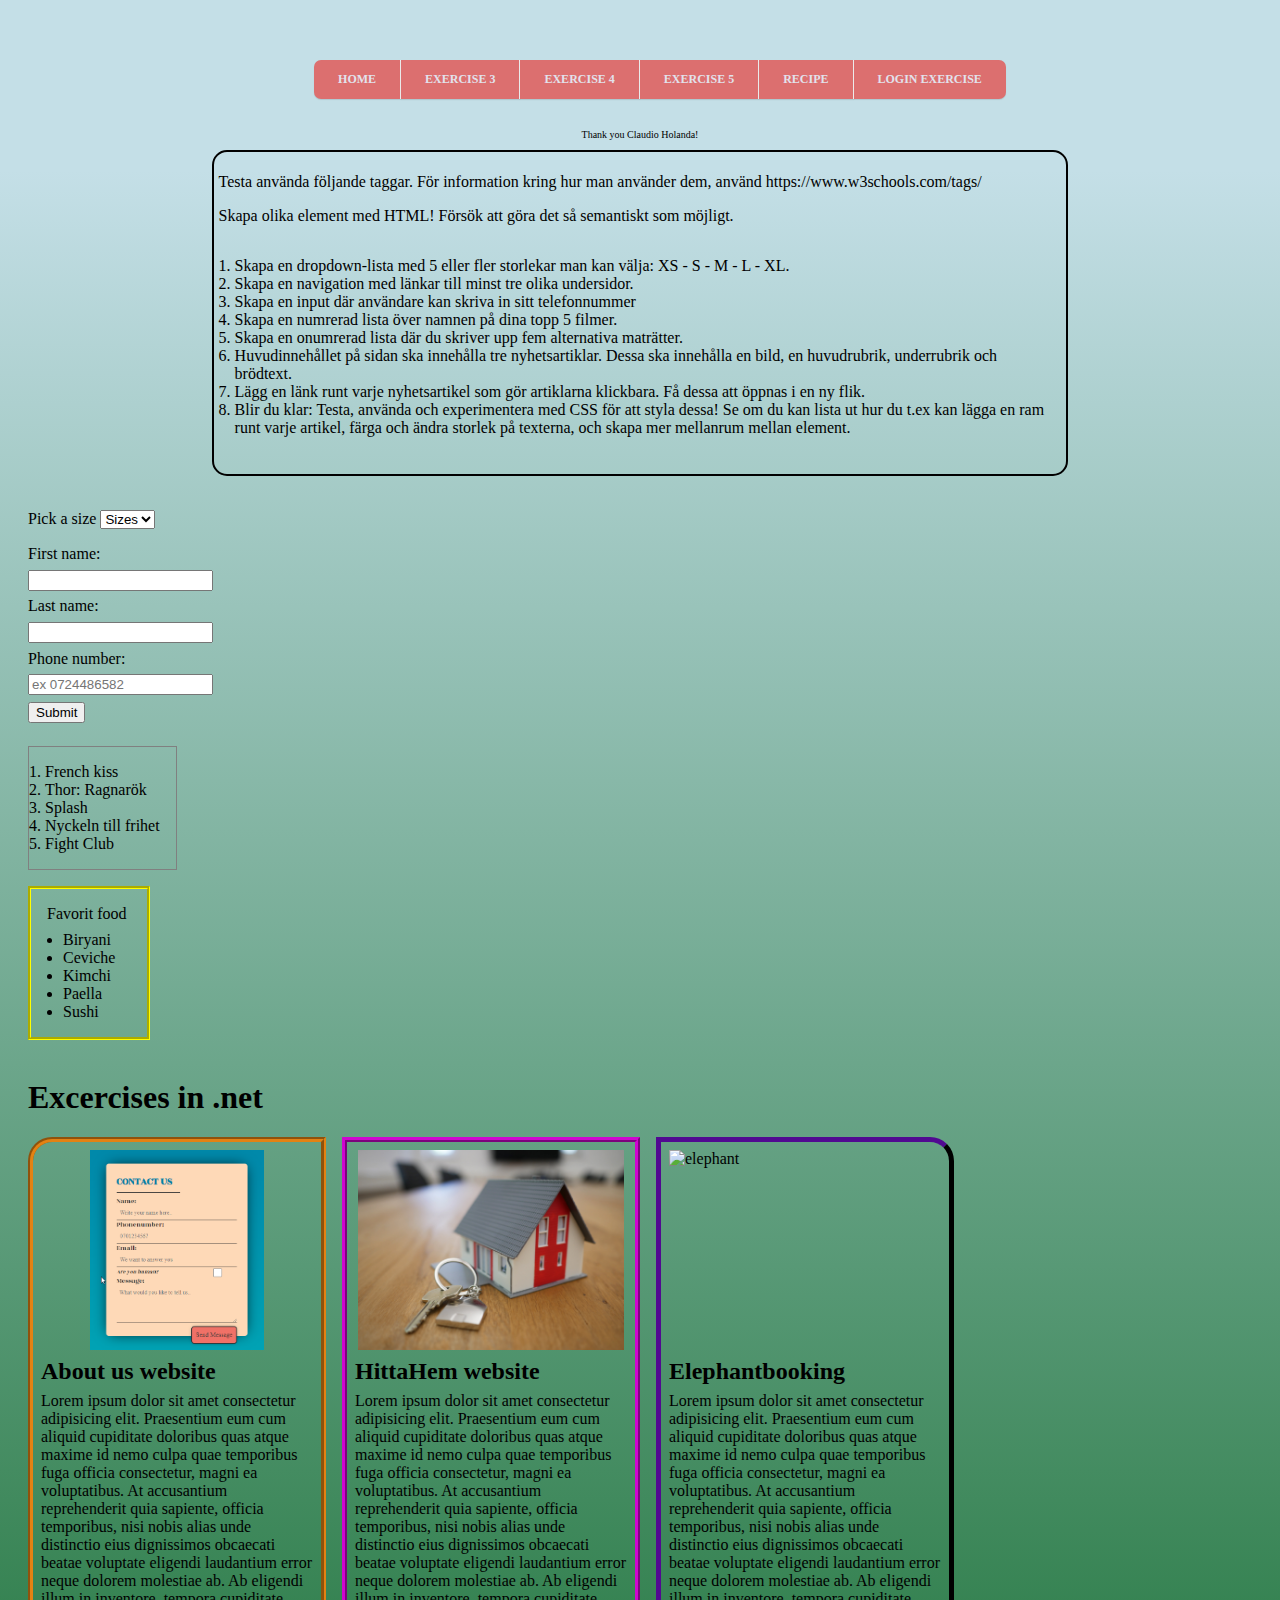
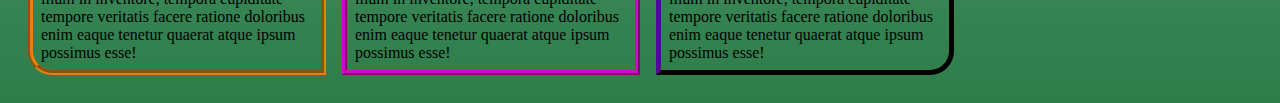
==== exercise2.html @ 14e94b46 "First commit" ====
<!DOCTYPE html>
<html lang="en">
  <head>
    <meta charset="UTF-8" />
    <meta
      name="viewport"
      content="width=device-width, initial-scale=1.0"
    />
    <title>Exercise 2</title>  
    <link rel="stylesheet" href="/CSS/style.css" />  
    <link rel="stylesheet" href="/CSS/exercisestyle.css" />
    <link rel="stylesheet" href="/CSS/navigationbar2style.css" />
  </head>
  <body>
    <nav class="skew-menu">
      <ul>
        <li><a href="Index.html">Home</a></li>
        <li><a href="exercise3.html">Exercise 3</a></li>
        <li><a href="exercise4.html">Exercise 4</a></li>
        <li><a href="exercise5.html">Exercise 5</a></li>      
        <li><a href="recipe.html">Recipe</a></li>
        <li><a href="loggin.html">Login Exercise</a></li>        
        <!-- <li><a href="pictures.html">Pictures</a></li>         -->
      </ul>        
    </nav>
    <div class="thanks">
      <blockquote cite="https://codepen.io/kazzkiq">Thank you Claudio Holanda!</blockquote>
    </div>
    <div class="instruction">
      <p>Testa använda följande taggar. För information kring hur man använder dem, använd https://www.w3schools.com/tags/</p>
      <p>Skapa olika element med HTML! Försök att göra det så semantiskt som möjligt.</p>
      <ol>
        <li>Skapa en dropdown-lista med 5 eller fler storlekar man kan välja:  XS - S - M - L - XL.</li>
        <li>Skapa en navigation med länkar till minst tre olika undersidor.</li>
        <li>Skapa en input där användare kan skriva in sitt telefonnummer</li>
        <li>Skapa en numrerad lista över namnen på dina topp 5 filmer.</li>
        <li>Skapa en onumrerad lista där du skriver upp fem alternativa maträtter.</li>
        <li>Huvudinnehållet på sidan ska innehålla tre nyhetsartiklar. Dessa ska innehålla en bild,
           en huvudrubrik, underrubrik och brödtext.</li>
        <li>Lägg en länk runt varje nyhetsartikel som gör artiklarna klickbara. Få dessa att öppnas i en ny flik.</li>
        <li>Blir du klar: Testa, använda och experimentera med CSS för att styla dessa! Se om du kan lista ut hur du t.ex kan lägga en ram runt varje artikel, färga och ändra storlek på texterna, och skapa mer mellanrum mellan element.</li>

      </ol>
    </div>  

    <br />
    <div class="dropdown">
    <label for="sizes" class="lable"
      >Pick a size</label
    >
    <select
      name="sizes"
      id="sizes"
      class="dropdownlist"
    >
      <option value="välj" selected disabled hidden>Sizes</option>
      <option value="xsmall" disabled>XS</option>
      <option value="small">S</option>
      <option value="medium">M</option>
      <option value="large" hidden>L</option>
      <option value="xlarge">XL</option>
    </select>
    </div>
    
    <div class="contactform">
      <form>
        <label>First name:</label>
        <input
          type="text"
          id="firstname"
          name="firstname"
        />
        <label>Last name:</label>
        <input
          type="text"
          id="lastname"
          name="lastname"
        />
        <label>Phone number:</label>
        <input placeholder="ex 0724486582"
          type="tel"
          id="tel"
          name="tel"
        />
        <input type="submit" value="Submit" />
      </form>
    </div>
    <ol>
      <li>French kiss</li>
      <li>Thor: Ragnarök</li>
      <li>Splash</li>
      <li>Nyckeln till frihet</li>
      <li>Fight Club</li>
    </ol>
    <div class="unordedlist">
      <label>Favorit food</label>
      <ul>
        <li>Biryani</li>
        <li>Ceviche</li>
        <li>Kimchi</li>
        <li>Paella</li>
        <li>Sushi</li>
      </ul>
      </div>

    <br />
    <h1 class="exerciseheading">
      Excercises in .net
    </h1>
    <main class="articles">
      <article class="articlebox" id="articleaboutus">
        <a href="#" target="_blank" class="blanklink">
          <div class="articleimage">
            <img
              src="/images/ContactUs.png"
              alt="contact form example"
            />
          </div>
          <h2 class="articleheading">
            About us website
          </h2>
          <p class="articletext">
            Lorem ipsum dolor sit amet consectetur
            adipisicing elit. Praesentium eum cum
            aliquid cupiditate doloribus quas atque
            maxime id nemo culpa quae temporibus
            fuga officia consectetur, magni ea
            voluptatibus. At accusantium
            reprehenderit quia sapiente, officia
            temporibus, nisi nobis alias unde
            distinctio eius dignissimos obcaecati
            beatae voluptate eligendi laudantium
            error neque dolorem molestiae ab. Ab
            eligendi illum in inventore, tempora
            cupiditate tempore veritatis facere
            ratione doloribus enim eaque tenetur
            quaerat atque ipsum possimus esse!
          </p>
        </a>
      </article>

      <article class="articlebox" id="articlehittahem">
        <a href="pictures.html" target="_blank" class="blanklink">
          <div class="articleimage">
            <img
              src="/images/hittahem.jpg"
              alt="House and a key"
            />
          </div>
          <h2 class="articleheading">
            HittaHem website
          </h2>
          <p class="articletext">
            Lorem ipsum dolor sit amet consectetur
            adipisicing elit. Praesentium eum cum
            aliquid cupiditate doloribus quas atque
            maxime id nemo culpa quae temporibus
            fuga officia consectetur, magni ea
            voluptatibus. At accusantium
            reprehenderit quia sapiente, officia
            temporibus, nisi nobis alias unde
            distinctio eius dignissimos obcaecati
            beatae voluptate eligendi laudantium
            error neque dolorem molestiae ab. Ab
            eligendi illum in inventore, tempora
            cupiditate tempore veritatis facere
            ratione doloribus enim eaque tenetur
            quaerat atque ipsum possimus esse!
          </p>
        </a>
      </article>

      <article class="articlebox" id="articleelephantbooking">
        <a href="pictures.html" target="_blank" class="blanklink">
          <div class="articleimage">
            <img
              src="https://images.rawpixel.com/image_social_landscape/cHJpdmF0ZS9zdGF0aWMvaW1hZ2VzL3dlYnNpdGUvMjAyMi0wNS9mbDI2NTE4ODM1NTQyLWltYWdlLWt5YmVsYWZvLmpwZw.jpg?s=RDhrwInOTC_wugQKRAY3HRi0ybmxpAdzpQSeOz9ZAwA"
              alt="elephant"
            />
          </div>
          <h2 class="articleheading">
            Elephantbooking
          </h2>
          <p class="articletext">
            Lorem ipsum dolor sit amet consectetur
            adipisicing elit. Praesentium eum cum
            aliquid cupiditate doloribus quas atque
            maxime id nemo culpa quae temporibus
            fuga officia consectetur, magni ea
            voluptatibus. At accusantium
            reprehenderit quia sapiente, officia
            temporibus, nisi nobis alias unde
            distinctio eius dignissimos obcaecati
            beatae voluptate eligendi laudantium
            error neque dolorem molestiae ab. Ab
            eligendi illum in inventore, tempora
            cupiditate tempore veritatis facere
            ratione doloribus enim eaque tenetur
            quaerat atque ipsum possimus esse!
          </p>
        </a>
      </article>
    </main>
  </body>
</html>
---- CSS/style.css ----
body{
  display: flex;
  flex-direction: column;
  padding: 20px;
  font-family: serif;
  background: linear-gradient(  
    #c4dfe7 10%, #2d7d49
 );
 background-repeat:no-repeat
}
.pulse {
  animation: pulse 3s infinite;
}
@keyframes pulse {
  0% {
    font-variation-settings: 'wght' 100;
  }
  50% {
    font-variation-settings: 'wght' 700;
  }
  100% {
    font-variation-settings: 'wght' 100;
  }
}
.welcomeimage{
  width: 100%;
  height: 150px;
  object-fit: cover;
  align-self: center;
}
.unordedlist a {
  text-decoration: none;
  color:#fee770;
  line-height: 50%;
}
.thanks{
  font-size: 10px;
  display: flex;
  justify-content: center;
}
#contactme {
  list-style-type: none;
  padding: 10px;
  margin: 0;
}
.articleheading {
  margin: 0.3em 0;
}
.articletext {
  margin: 0em;
}
.keepreading {
  margin: 0.3em;
  & a{
    color: #fee770;
  } 
}
.blanklink {
  text-decoration: none;
  color: black;
}

@media only screen and (min-width:600px) {
  .welcomesite {
    max-width: 900px;
    display: flex;
    flex-direction: column;
    align-self: center;
  }
  .welcomeimage {
    width: 70%;
    height: 320px;
  }
}
@media only screen and (max-height:380px){
  .welcomeimage{
    display: none;
  }
}
---- CSS/exercisestyle.css ----
.instruction{
  border: solid 2px black;
  border-radius: 15px;
  padding: 5px;
  width: fit-content;
  margin-left: 15%;
  margin-right: 15%;
  & ol{
    border: none;
  }
}
.dropdown{
  margin: 1em 0;
}
#sizes {
  max-width: 33em;
}
.contactform{ 
  & input{
    display: block;
    margin:0.5em 0;
  }
}
ol{
  width: fit-content;
  border: solid gray 1px;
  padding: 1em;
  
}
.unordedlist{
  border: groove yellow 3px;
  width: fit-content;
  padding: 1em;
  & ul{
    padding: 0 1em;
    margin: 0.5em 0 0 0;
  }
}
.articles {
  display: flex;
  flex-direction: column;
  gap: 1em;
}
.articlebox{
  display: flex;
  max-width: 17em;
  & .blanklink{
    display: flex;
    flex-direction: column;
    & .articleimage{
      display: flex;
      justify-content: center;   
    }
  }
}
.articleimage img {
  width: 17em;
  height: 200px;
  object-fit: contain;
  align-self: center;
}
#articleaboutus {
  border: 5px groove rgb(227, 130, 19);
  border-radius: 1.5em 1.5em 0 0; 
  padding: 0.5em;  
  /* transform: skew(-25deg); */
}
#articlehittahem {
  border: 5px ridge rgb(208, 6, 208);  
  padding: 0.5em;  
  /* transform: skew(-25deg); */
}
#articleelephantbooking {
  border: 5px outset rgb(34, 4, 61);
  border-radius: 0 0 1.5em 1.5em; 
  padding: 0.5em;  
  /* transform: skew(-25deg); */

}

@media only screen and (min-width:600px) {
  .articles {
    display: flex;
    flex-flow: row wrap;
    gap: 1em;
  }
  #articleaboutus{
    border-radius: 1.5em 0em 0em 1.5em;
  }
  #articlehittahem{
    border-radius: 0em 0em 0em 0em;
  }
  #articleelephantbooking {
    border-radius: 0em 1.5em 1.5em 0em;
  }
}

@media only screen and (max-width:280px)  {
  .exerciseheading {
    font-size: 30px;
  }
  .articles {
    display: flex;
    flex-flow: column;
    gap: 1em;
  }
  .articleimage img {
    width: 12em;
  } 
}
---- CSS/navigationbar2style.css ----
.skew-menu {
  text-align: center;
  margin-top: 1em;
}
.skew-menu ul {
  display: inline-block;
  flex-flow: row wrap;
  justify-content: space-between;
  list-style: none;
  /* transform: skew(-25deg); */
}
.skew-menu ul li {
  background: #dc6f6f;
  float: left;
  border-right: 1px solid #eee;
  box-shadow: 0 1px 1px rgba(0, 0, 0, 0.1);
  text-transform: uppercase;
  color: #e2e2ec;
  font-weight: 700;
  font-size: 12px;
  transition: all 0.3s linear;
  
}
.skew-menu ul li:first-child {
  border-radius: 7px 0 0 7px;
}
.skew-menu ul li:last-child {
  border-right: none;
  border-radius: 0 7px 7px 0;
}
.skew-menu ul li:hover {
  background: #eee ;
  color: tomato;
}
.skew-menu ul li a {
  display: block;
  padding: 1em 2em;
  color: inherit;
  text-decoration: none;
  /* transform: skew(25deg); */
}
@media only screen and (max-width:300px){
  /* .skew-menu ul li a{
    padding: 0;
  } */
  
}
@media (orientation: portrait){
  .skew-menu{
    display: none;
  }
}
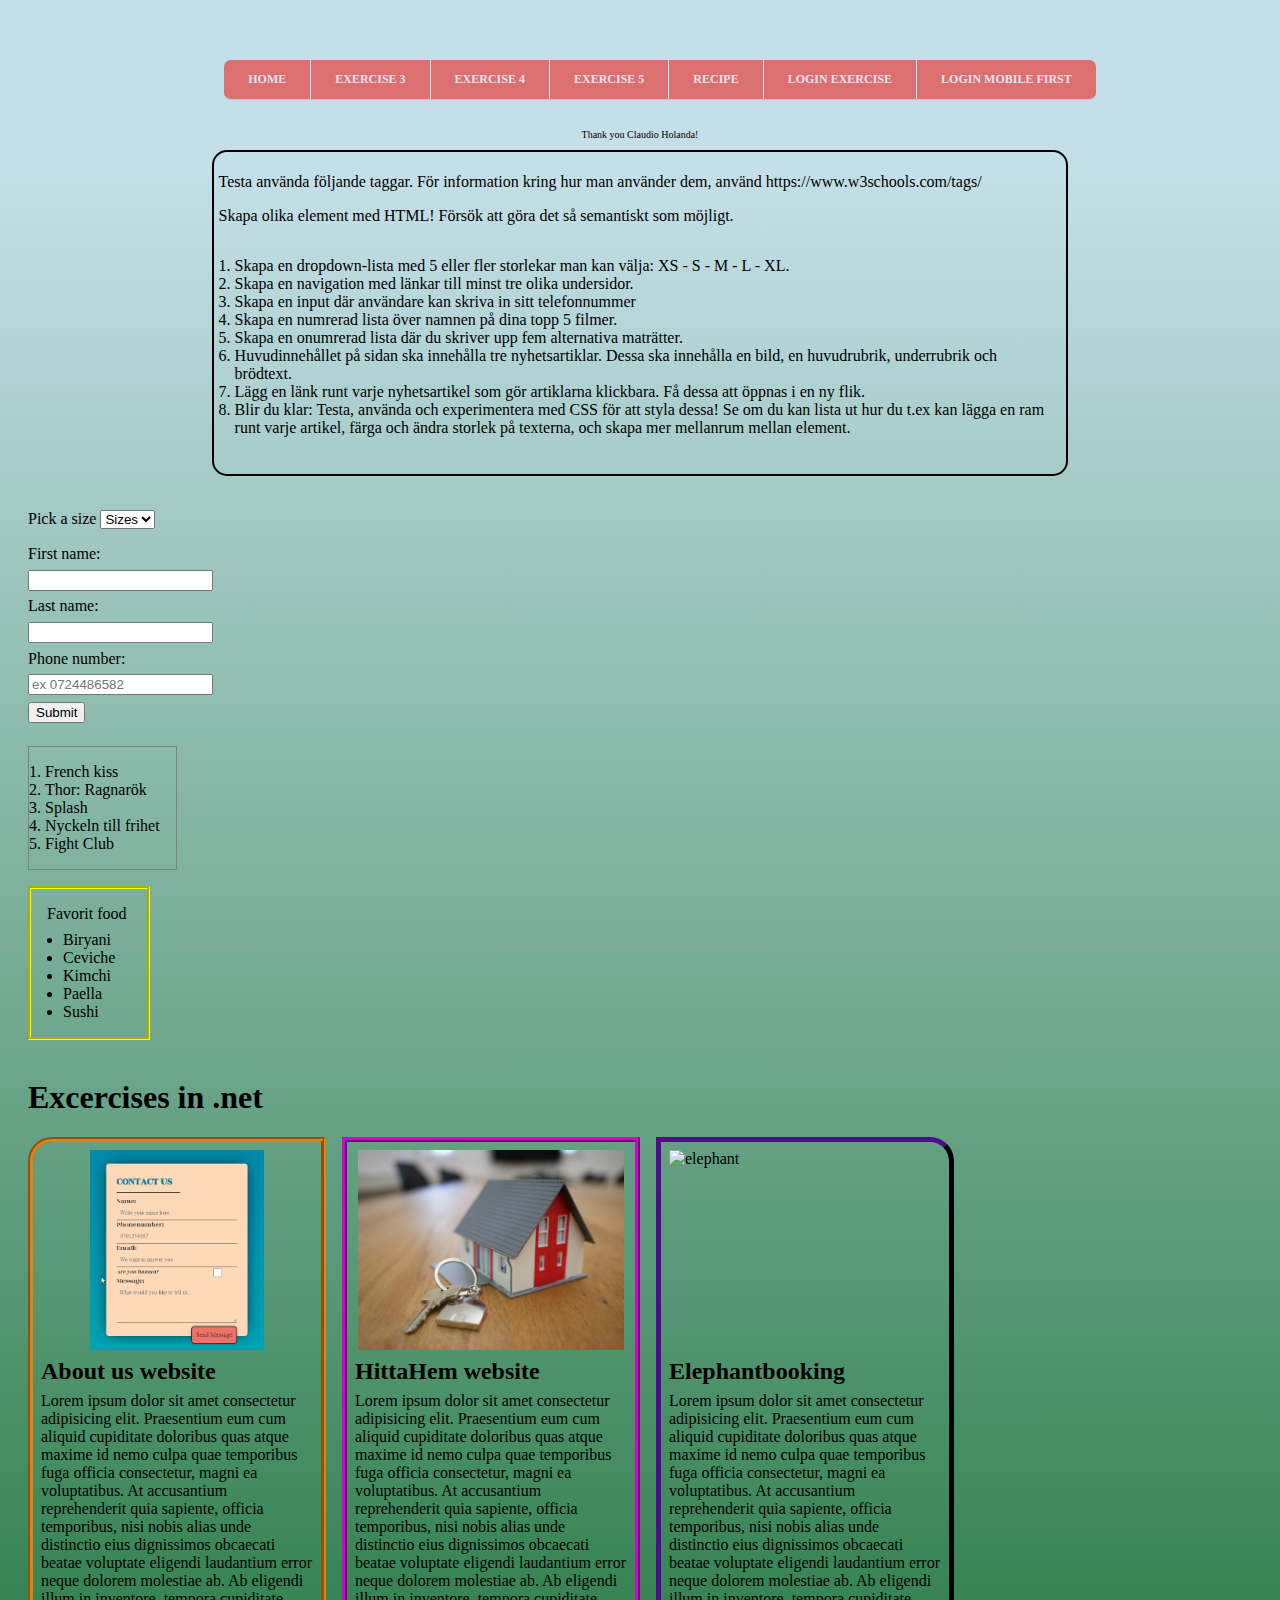
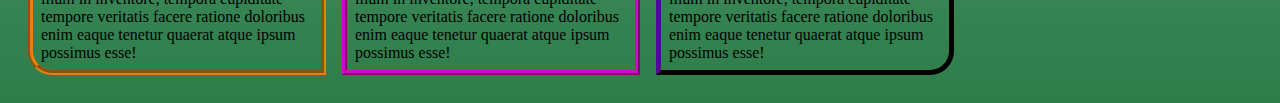
==== commit 90575af3: "Mobile firs exercise" ====
--- a/exercise2.html
+++ b/exercise2.html
@@ -19,7 +19,8 @@
         <li><a href="exercise4.html">Exercise 4</a></li>
         <li><a href="exercise5.html">Exercise 5</a></li>      
         <li><a href="recipe.html">Recipe</a></li>
-        <li><a href="loggin.html">Login Exercise</a></li>        
+        <li><a href="loggin.html">Login Exercise</a></li>
+        <li><a href="mobilefirst.html">Login Mobile first</a></li>          
         <!-- <li><a href="pictures.html">Pictures</a></li>         -->
       </ul>        
     </nav>
